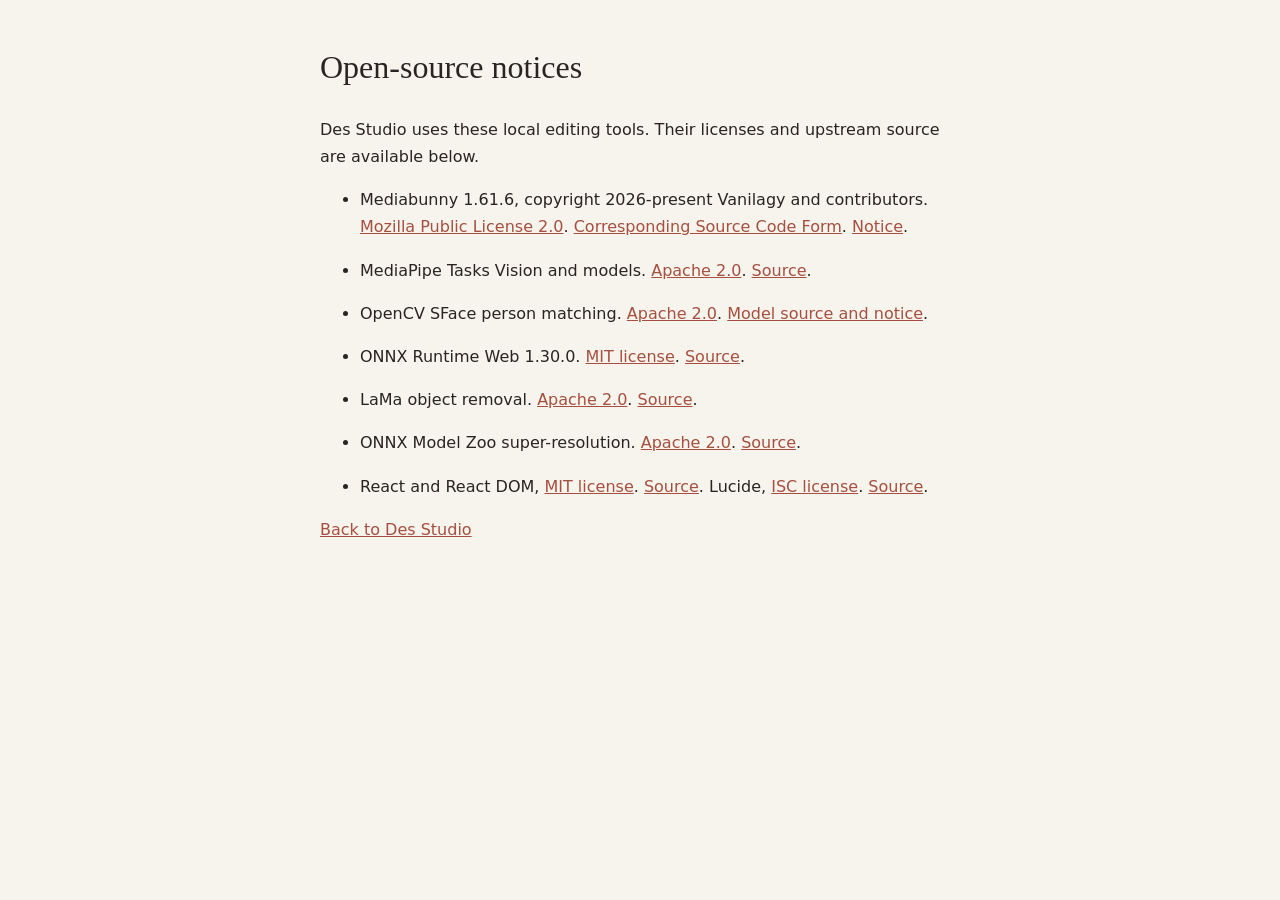
==== licenses/index.html @ dff24761 "Publish person-aware video editing and MP4 exports" ====
<!doctype html>
<html lang="en">
  <meta charset="utf-8" /><meta
    name="viewport"
    content="width=device-width,initial-scale=1"
  /><title>Des Studio · Open-source notices</title
  ><style>
    body {
      max-width: 640px;
      margin: 40px auto;
      padding: 0 22px;
      background: #f7f4ee;
      color: #292421;
      font: 16px/1.7 system-ui;
    }
    h1 {
      font-family: Georgia, serif;
      font-weight: 400;
    }
    a {
      color: #a64f3e;
    }
    li {
      margin: 16px 0;
    }
  </style>
  <h1>Open-source notices</h1>
  <p>
    Des Studio uses these local editing tools. Their licenses and upstream
    source are available below.
  </p>
  <ul>
    <li>
      Mediabunny 1.61.6, copyright 2026-present Vanilagy and contributors.
      <a href="mediabunny-MPL-2.0.txt">Mozilla Public License 2.0</a>.
      <a
        href="https://github.com/Vanilagy/mediabunny/tree/8dee3638fb1755e58b88d4432e344c5916027e76"
        >Corresponding Source Code Form</a
      >. <a href="mediabunny-NOTICE.txt">Notice</a>.
    </li>
    <li>
      MediaPipe Tasks Vision and models.
      <a href="mediapipe-Apache-2.0.txt">Apache 2.0</a>.
      <a href="https://github.com/google-ai-edge/mediapipe">Source</a>.
    </li>
    <li>
      OpenCV SFace person matching.
      <a href="sface-Apache-2.0.txt">Apache 2.0</a>.
      <a href="sface-NOTICE.txt">Model source and notice</a>.
    </li>
    <li>
      ONNX Runtime Web 1.30.0. <a href="onnxruntime-MIT.txt">MIT license</a>.
      <a href="https://github.com/microsoft/onnxruntime">Source</a>.
    </li>
    <li>
      LaMa object removal. <a href="lama-Apache-2.0.txt">Apache 2.0</a>.
      <a href="https://github.com/advimman/lama">Source</a>.
    </li>
    <li>
      ONNX Model Zoo super-resolution.
      <a href="onnxmodelzoo-Apache-2.0.txt">Apache 2.0</a>.
      <a href="https://github.com/onnx/models">Source</a>.
    </li>
    <li>
      React and React DOM, <a href="react-MIT.txt">MIT license</a>.
      <a href="https://github.com/facebook/react">Source</a>. Lucide,
      <a href="lucide-ISC.txt">ISC license</a>.
      <a href="https://github.com/lucide-icons/lucide/blob/0.468.0/LICENSE"
        >Source</a
      >.
    </li>
  </ul>
  <p><a href="../">Back to Des Studio</a></p>
</html>
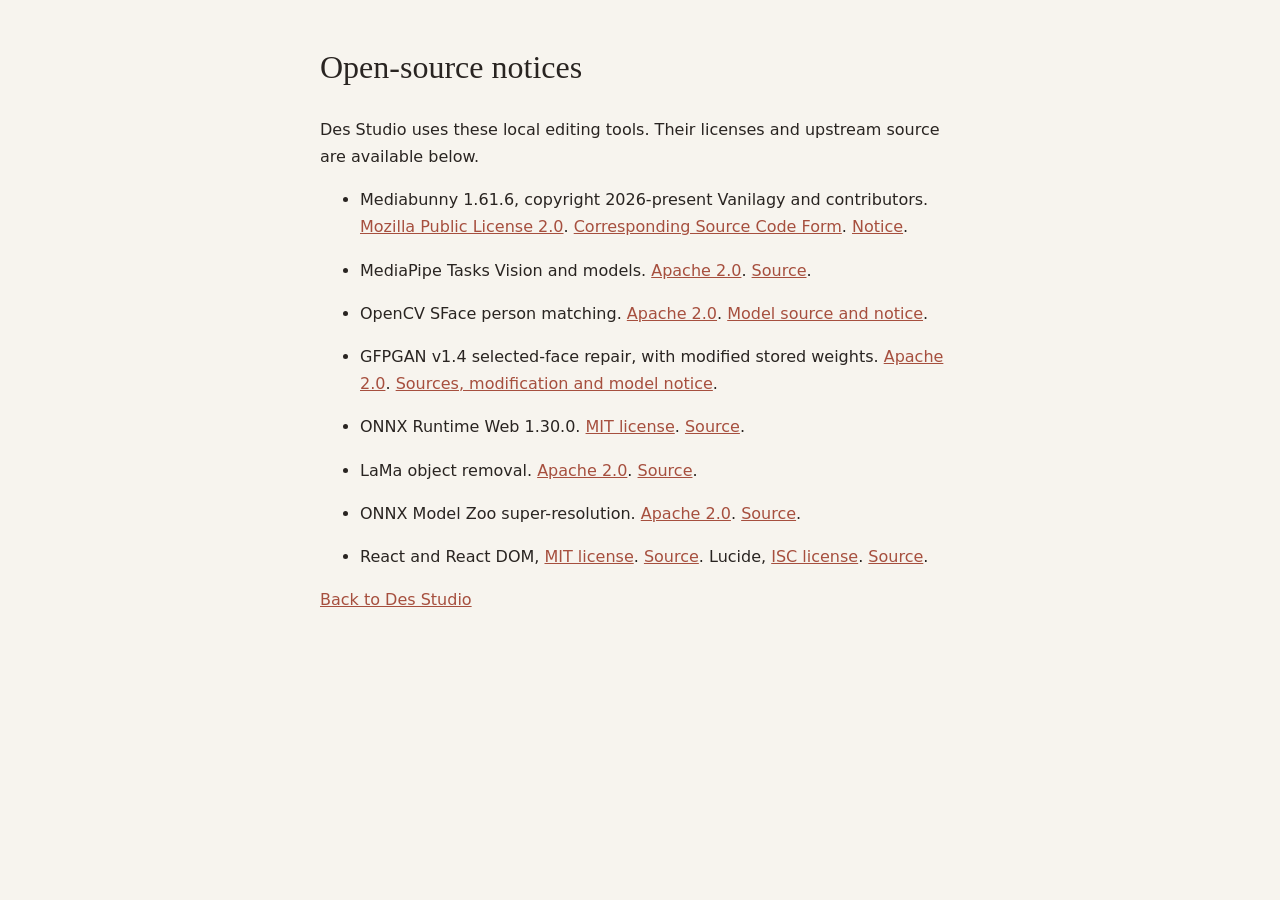
==== commit b3d151a3: "Publish selected-face repair and separate video download resources" ====
--- a/licenses/index.html
+++ b/licenses/index.html
@@ -49,6 +49,11 @@
       <a href="sface-NOTICE.txt">Model source and notice</a>.
     </li>
     <li>
+      GFPGAN v1.4 selected-face repair, with modified stored weights.
+      <a href="gfpgan-Apache-2.0.txt">Apache 2.0</a>.
+      <a href="gfpgan-NOTICE.txt">Sources, modification and model notice</a>.
+    </li>
+    <li>
       ONNX Runtime Web 1.30.0. <a href="onnxruntime-MIT.txt">MIT license</a>.
       <a href="https://github.com/microsoft/onnxruntime">Source</a>.
     </li>
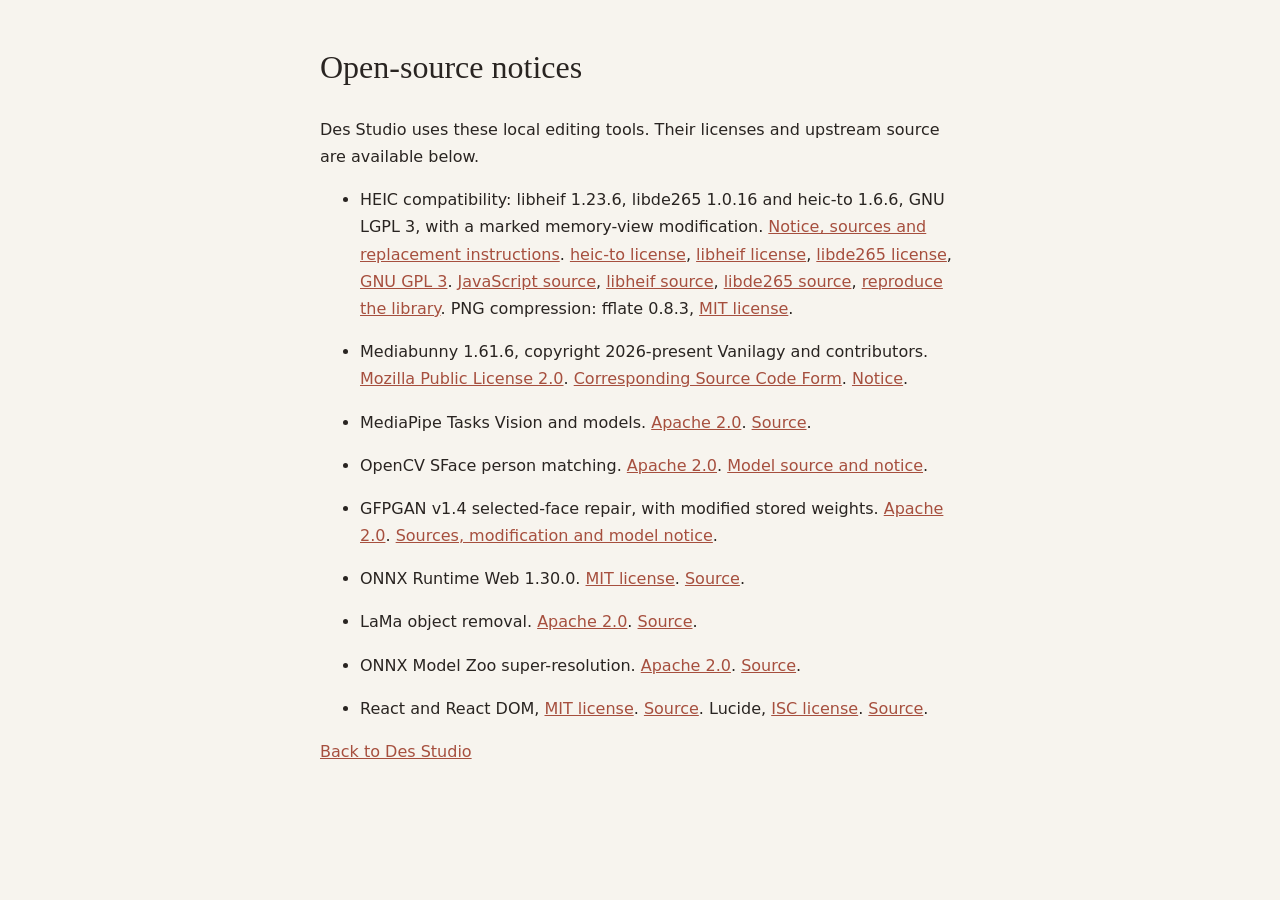
==== commit a767c0c2: "Publish cancelable local HEIC photo import" ====
--- a/licenses/index.html
+++ b/licenses/index.html
@@ -30,6 +30,20 @@
     source are available below.
   </p>
   <ul>
+    <li>
+      HEIC compatibility: libheif 1.23.6, libde265 1.0.16 and heic-to 1.6.6, GNU
+      LGPL 3, with a marked memory-view modification.
+      <a href="HEIC.txt">Notice, sources and replacement instructions</a>.
+      <a href="heic-to-LICENSE.txt">heic-to license</a>,
+      <a href="libheif-COPYING.txt">libheif license</a>,
+      <a href="libde265-COPYING.txt">libde265 license</a>,
+      <a href="GPL-3.0.txt">GNU GPL 3</a>.
+      <a href="sources/heic-to-1.6.6.tgz">JavaScript source</a>,
+      <a href="sources/libheif-1.23.6.tar.gz">libheif source</a>,
+      <a href="sources/libde265-1.0.16.tar.gz">libde265 source</a>,
+      <a href="rebuild-heic.mjs">reproduce the library</a>. PNG compression:
+      fflate 0.8.3, <a href="fflate-MIT.txt">MIT license</a>.
+    </li>
     <li>
       Mediabunny 1.61.6, copyright 2026-present Vanilagy and contributors.
       <a href="mediabunny-MPL-2.0.txt">Mozilla Public License 2.0</a>.
